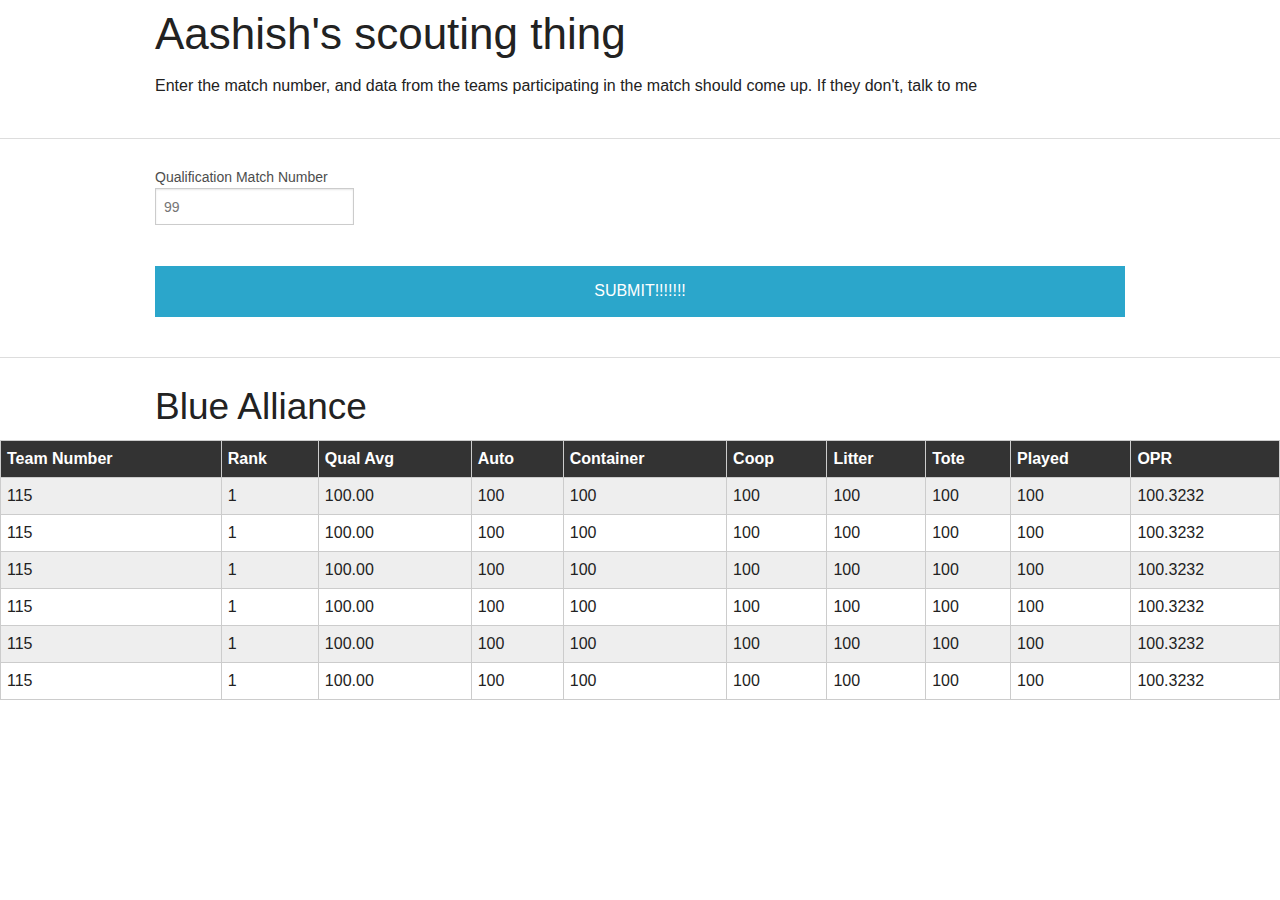
==== index.html @ cefc3b71 "better" ====
<!doctype html>
<html class="no-js" lang="en">
  <head>
	<meta charset="utf-8" />
	<meta name="viewport" content="width=device-width, initial-scale=1.0" />
	<title>Aashish's scouting thing</title>
	<link rel="stylesheet" href="css/foundation.css" />
	<script src="js/vendor/modernizr.js"></script>
	<style>

	/*
	Max width before this PARTICULAR table gets nasty
	This query will take effect for any screen smaller than 760px
	and also iPads specifically.
	*/
	
	/* 
	Generic Styling, for Desktops/Laptops 
	*/
	table { 
		width: 100%; 
		border-collapse: collapse; 
	}
	/* Zebra striping */
	tr:nth-of-type(odd) { 
		background: #eee; 
	}
	th { 
		background: #333; 
		color: white; 
		font-weight: bold; 
	}
	td, th { 
		padding: 6px; 
		border: 1px solid #ccc; 
		text-align: left; 
	}
	@media
	only screen and (max-width: 760px),
	(min-device-width: 768px) and (max-device-width: 1024px)  {

		/* Force table to not be like tables anymore */
		table, thead, tbody, th, td, tr {
			display: block;
			margin: 0 auto;
		}

		/* Hide table headers (but not display: none;, for accessibility) */
		thead tr {
			position: absolute;
			top: -9999px;
			left: -9999px;
		}

		tr { border: 1px solid #ccc; }

		td {
			/* Behave  like a "row" */
			border: none;
			border-bottom: 1px solid #eee;
			position: relative;
			padding-left: 50%;
		}

		td:before {
			/* Now like a table header */
			position: absolute;
			/* Top/left values mimic padding */
			top: 6px;
			left: 6px;
			width: 45%;
			padding-right: 10px;
			white-space: nowrap;
		}

		/*
		Label the data
		*/
		td:nth-of-type(1):before { content: "Team Number"; }
		td:nth-of-type(2):before { content: "Rank"; }
		td:nth-of-type(3):before { content: "Qual Avg"; }
		td:nth-of-type(4):before { content: "Auto"; }
		td:nth-of-type(5):before { content: "Container"; }
		td:nth-of-type(6):before { content: "Coop"; }
		td:nth-of-type(7):before { content: "Litter"; }
		td:nth-of-type(8):before { content: "Tote"; }
		td:nth-of-type(9):before { content: "Played"; }
		td:nth-of-type(10):before { content: "OPR"; }


	}

	/* Smartphones (portrait and landscape) ----------- */
	@media only screen
	and (min-device-width : 320px)
	and (max-device-width : 480px) {
		body {
			padding: 0;
			margin: 0;
			width: 320px; }
		}

	/* iPads (portrait and landscape) ----------- */
	@media only screen and (min-device-width: 768px) and (max-device-width: 1024px) {
		body {
			width: 495px;
		}
	}

	</style>
  </head>
  <body>
	
	<div class="row">
	  <div class="large-12 columns">
		<h1>Aashish's scouting thing</h1>
		<p>Enter the match number, and data from the teams participating in the match should come up.  If they don't, talk to me</p>
	  </div>
	</div>
	<hr/>

	<div class="row">
		<div class="small-12 columns center">
			<label for="matchNum" class="inline left">Qualification Match Number
			<input id="matchNum" type="number" placeholder="99" /></label>
		</div>
	</div>
	<div class="row">
		<div class="small-12 columns">
			<a href="#" class="button expand">SUBMIT!!!!!!!</a>
		</div>
	</div>

	<hr/>
	<div class="newInfo">
		<div class="row">
			<div class="small-12 columns blue">
				<h2>Blue Alliance</h2>

			</div>
		</div>

			<table>
		<thead>
		<tr>
			<th>Team Number</th>
			<th>Rank</th>
			<th>Qual Avg</th>
			<th>Auto</th>
			<th>Container</th>
			<th>Coop</th>
			<th>Litter</th>
			<th>Tote</th>
			<th>Played</th>
			<th>OPR</th>

		</tr>
		</thead>
		<tbody>
		<tr>
			<td>115</td>
			<td>1</td>
			<td>100.00</td>
			<td>100</td>
			<td>100</td>
			<td>100</td>
			<td>100</td>
			<td>100</td>
			<td>100</td>
			<td>100.3232</td>
		</tr>
		<tr>
			<td>115</td>
			<td>1</td>
			<td>100.00</td>
			<td>100</td>
			<td>100</td>
			<td>100</td>
			<td>100</td>
			<td>100</td>
			<td>100</td>
			<td>100.3232</td>
		</tr>
		<tr>
			<td>115</td>
			<td>1</td>
			<td>100.00</td>
			<td>100</td>
			<td>100</td>
			<td>100</td>
			<td>100</td>
			<td>100</td>
			<td>100</td>
			<td>100.3232</td>
		</tr>
		<tr>
			<td>115</td>
			<td>1</td>
			<td>100.00</td>
			<td>100</td>
			<td>100</td>
			<td>100</td>
			<td>100</td>
			<td>100</td>
			<td>100</td>
			<td>100.3232</td>
		</tr>
		<tr>
			<td>115</td>
			<td>1</td>
			<td>100.00</td>
			<td>100</td>
			<td>100</td>
			<td>100</td>
			<td>100</td>
			<td>100</td>
			<td>100</td>
			<td>100.3232</td>
		</tr>
		<tr>
			<td>115</td>
			<td>1</td>
			<td>100.00</td>
			<td>100</td>
			<td>100</td>
			<td>100</td>
			<td>100</td>
			<td>100</td>
			<td>100</td>
			<td>100.3232</td>
		</tr>
		</tbody>
	</table>


	</div>	
	
	<script src="js/vendor/jquery.js"></script>
	<script src="js/foundation.min.js"></script>
	<script>
	  $(document).foundation();
	</script>
  </body>
</html>
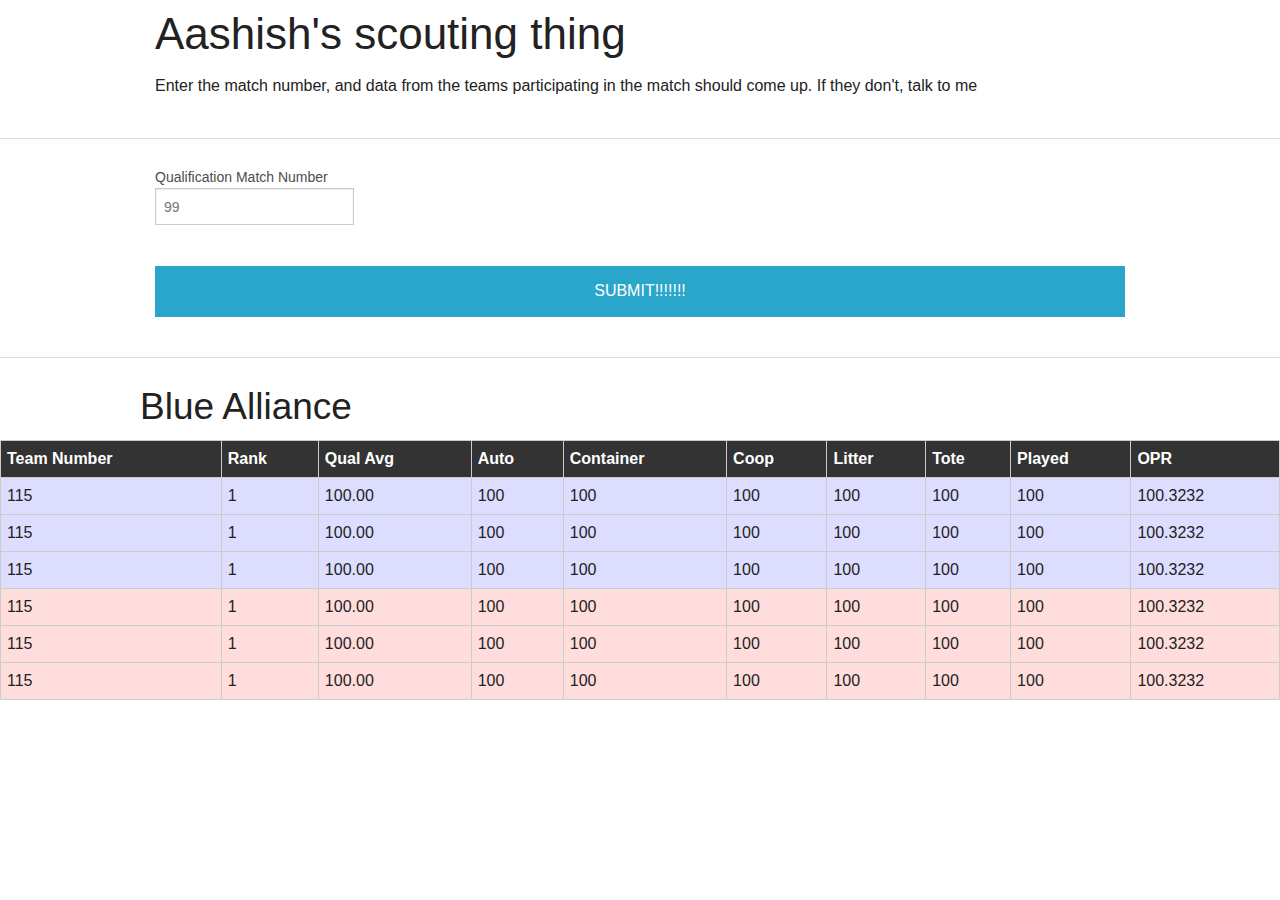
==== commit 2f9f536b: "changed files" ====
--- a/index.html
+++ b/index.html
@@ -13,7 +13,7 @@
 	This query will take effect for any screen smaller than 760px
 	and also iPads specifically.
 	*/
-	
+
 	/* 
 	Generic Styling, for Desktops/Laptops 
 	*/
@@ -21,10 +21,6 @@
 		width: 100%; 
 		border-collapse: collapse; 
 	}
-	/* Zebra striping */
-	tr:nth-of-type(odd) { 
-		background: #eee; 
-	}
 	th { 
 		background: #333; 
 		color: white; 
@@ -52,12 +48,18 @@
 			left: -9999px;
 		}
 
-		tr { border: 1px solid #ccc; }
+		tr
+		{
+			border: 1px solid #ccc; 
+			border-bottom: 1px solid black;
+		}
 
 		td {
 			/* Behave  like a "row" */
 			border: none;
 			border-bottom: 1px solid #eee;
+					/*border-bottom: 1px solid black;*/
+
 			position: relative;
 			padding-left: 50%;
 		}
@@ -108,6 +110,19 @@
 	}
 
 	</style>
+	<style>
+	tr.blue{
+		background-color: #ddf;
+	}
+	.red{
+		background-color: #fdd;
+	}
+
+
+	table{border-collapse:collapse !important;}
+
+
+	</style>
   </head>
   <body>
 	
@@ -127,17 +142,15 @@
 	</div>
 	<div class="row">
 		<div class="small-12 columns">
-			<a href="#" class="button expand">SUBMIT!!!!!!!</a>
+			<a href="#" id="submit"class="button expand">SUBMIT!!!!!!!</a>
 		</div>
 	</div>
 
 	<hr/>
 	<div class="newInfo">
 		<div class="row">
-			<div class="small-12 columns blue">
-				<h2>Blue Alliance</h2>
-
-			</div>
+			<h2>Blue Alliance</h2>
+		</div>
 		</div>
 
 			<table>
@@ -157,77 +170,77 @@
 		</tr>
 		</thead>
 		<tbody>
-		<tr>
-			<td>115</td>
-			<td>1</td>
-			<td>100.00</td>
-			<td>100</td>
-			<td>100</td>
-			<td>100</td>
-			<td>100</td>
-			<td>100</td>
-			<td>100</td>
-			<td>100.3232</td>
-		</tr>
-		<tr>
-			<td>115</td>
-			<td>1</td>
-			<td>100.00</td>
-			<td>100</td>
-			<td>100</td>
-			<td>100</td>
-			<td>100</td>
-			<td>100</td>
-			<td>100</td>
-			<td>100.3232</td>
-		</tr>
-		<tr>
-			<td>115</td>
-			<td>1</td>
-			<td>100.00</td>
-			<td>100</td>
-			<td>100</td>
-			<td>100</td>
-			<td>100</td>
-			<td>100</td>
-			<td>100</td>
-			<td>100.3232</td>
-		</tr>
-		<tr>
-			<td>115</td>
-			<td>1</td>
-			<td>100.00</td>
-			<td>100</td>
-			<td>100</td>
-			<td>100</td>
-			<td>100</td>
-			<td>100</td>
-			<td>100</td>
-			<td>100.3232</td>
-		</tr>
-		<tr>
-			<td>115</td>
-			<td>1</td>
-			<td>100.00</td>
-			<td>100</td>
-			<td>100</td>
-			<td>100</td>
-			<td>100</td>
-			<td>100</td>
-			<td>100</td>
-			<td>100.3232</td>
-		</tr>
-		<tr>
-			<td>115</td>
-			<td>1</td>
-			<td>100.00</td>
-			<td>100</td>
-			<td>100</td>
-			<td>100</td>
-			<td>100</td>
-			<td>100</td>
-			<td>100</td>
-			<td>100.3232</td>
+		<tr class="blue">
+			<td id="blue1-teamNum">115</td>
+			<td id="blue1-rank">1</td>
+			<td id="blue1-qa">100.00</td>
+			<td id="blue1-auto">100</td>
+			<td id="blue1-container">100</td>
+			<td id="blue1-coop">100</td>
+			<td id="blue1-litter">100</td>
+			<td id="blue1-tote">100</td>
+			<td id="blue1-played">100</td>
+			<td id="blue1-opr">100.3232</td>
+		</tr>
+		<tr class="blue">
+			<td id="blue2-teamNum">115</td>
+			<td id="blue2-rank">1</td>
+			<td id="blue2-qa">100.00</td>
+			<td id="blue2-auto">100</td>
+			<td id="blue2-container">100</td>
+			<td id="blue2-coop">100</td>
+			<td id="blue2-litter">100</td>
+			<td id="blue2-tote">100</td>
+			<td id="blue2-played">100</td>
+			<td id="blue2-opr">100.3232</td>
+		</tr>
+		<tr class="blue">
+			<td id="blue3-teamNum">115</td>
+			<td id="blue3-rank">1</td>
+			<td id="blue3-qa">100.00</td>
+			<td id="blue3-auto">100</td>
+			<td id="blue3-container">100</td>
+			<td id="blue3-coop">100</td>
+			<td id="blue3-litter">100</td>
+			<td id="blue3-tote">100</td>
+			<td id="blue3-played">100</td>
+			<td id="blue3-opr">100.3232</td>
+		</tr>
+		<tr class="red">
+			<td id="red1-teamNum">115</td>
+			<td id="red1-rank">1</td>
+			<td id="red1-qa">100.00</td>
+			<td id="red1-auto">100</td>
+			<td id="red1-container">100</td>
+			<td id="red1-coop">100</td>
+			<td id="red1-litter">100</td>
+			<td id="red1-tote">100</td>
+			<td id="red1-played">100</td>
+			<td id="red1-opr">100.3232</td>
+		</tr>
+		<tr class="red">
+			<td id="red2-teamNum">115</td>
+			<td id="red2-rank">1</td>
+			<td id="red2-qa">100.00</td>
+			<td id="red2-auto">100</td>
+			<td id="red2-container">100</td>
+			<td id="red2-coop">100</td>
+			<td id="red2-litter">100</td>
+			<td id="red2-tote">100</td>
+			<td id="red2-played">100</td>
+			<td id="red2-opr">100.3232</td>
+		</tr>
+		<tr class="red">
+			<td id="red3-teamNum">115</td>
+			<td id="red3-rank">1</td>
+			<td id="red3-qa">100.00</td>
+			<td id="red3-auto">100</td>
+			<td id="red3-container">100</td>
+			<td id="red3-coop">100</td>
+			<td id="red3-litter">100</td>
+			<td id="red3-tote">100</td>
+			<td id="red3-played">100</td>
+			<td id="red3-opr">100.3232</td>
 		</tr>
 		</tbody>
 	</table>
@@ -237,6 +250,7 @@
 	
 	<script src="js/vendor/jquery.js"></script>
 	<script src="js/foundation.min.js"></script>
+	<script src="scripts.js"></script>
 	<script>
 	  $(document).foundation();
 	</script>
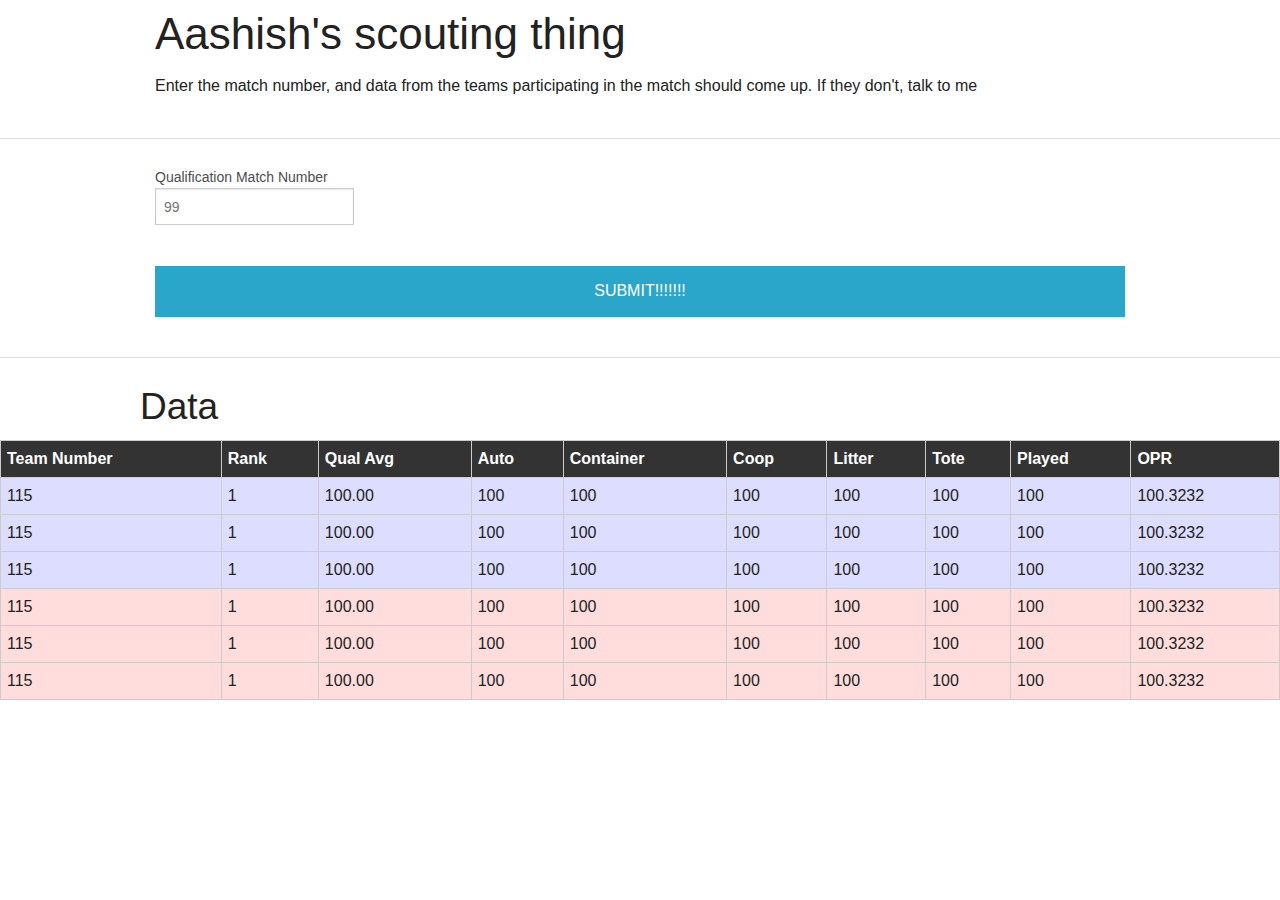
==== commit 562429b8: "seems to work" ====
--- a/index.html
+++ b/index.html
@@ -149,7 +149,7 @@
 	<hr/>
 	<div class="newInfo">
 		<div class="row">
-			<h2>Blue Alliance</h2>
+			<h2>Data</h2>
 		</div>
 		</div>
 
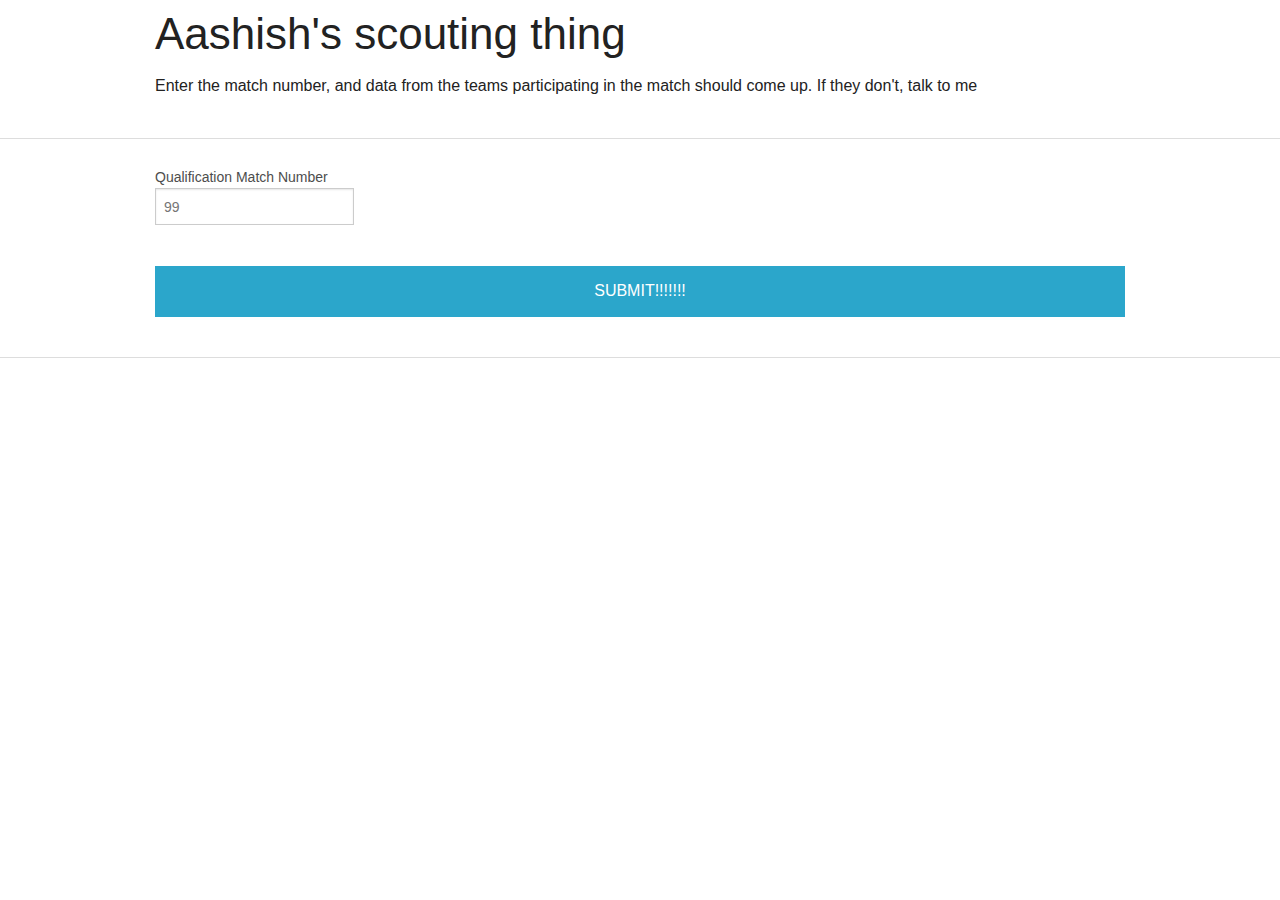
==== commit 89f5b978: "saddsa" ====
--- a/index.html
+++ b/index.html
@@ -147,13 +147,12 @@
 	</div>
 
 	<hr/>
-	<div class="newInfo">
+	<div id="newInfo" style="display: none;">
 		<div class="row">
 			<h2>Data</h2>
 		</div>
-		</div>
-
-			<table>
+
+		<table>
 		<thead>
 		<tr>
 			<th>Team Number</th>
@@ -244,7 +243,7 @@
 		</tr>
 		</tbody>
 	</table>
-
+	</div>
 
 	</div>	
 	
